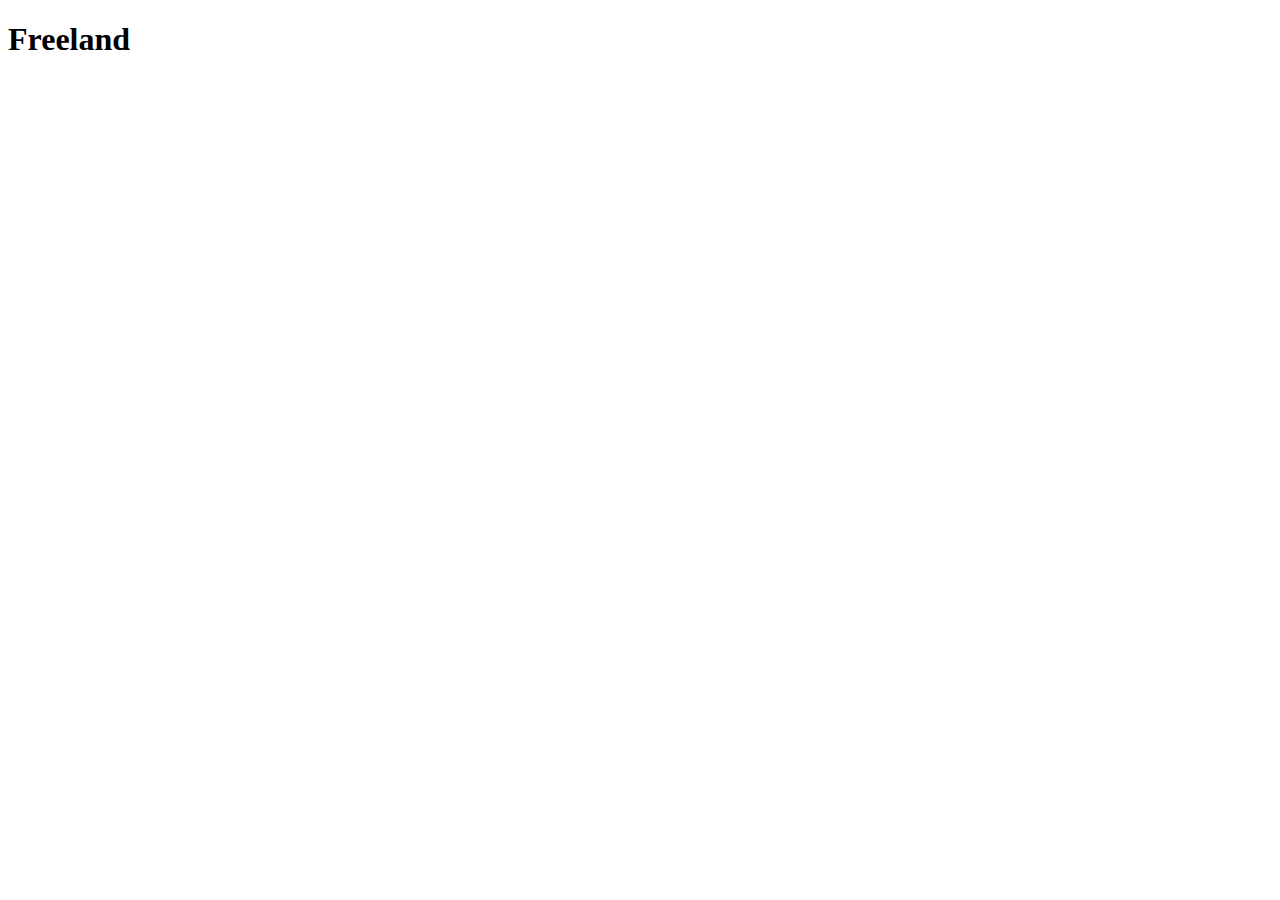
==== index.html @ e44d26f9 "first commit" ====
<!doctype html>
<html lang="en">
<head>
    <meta charset="UTF-8">
    <title>Snowboard game</title>
    <link rel="stylesheet" href="styles/stylesheets/main.css"/>
</head>
<body>
    <h1 class="title">Freeland</h1>
</body>
</html>
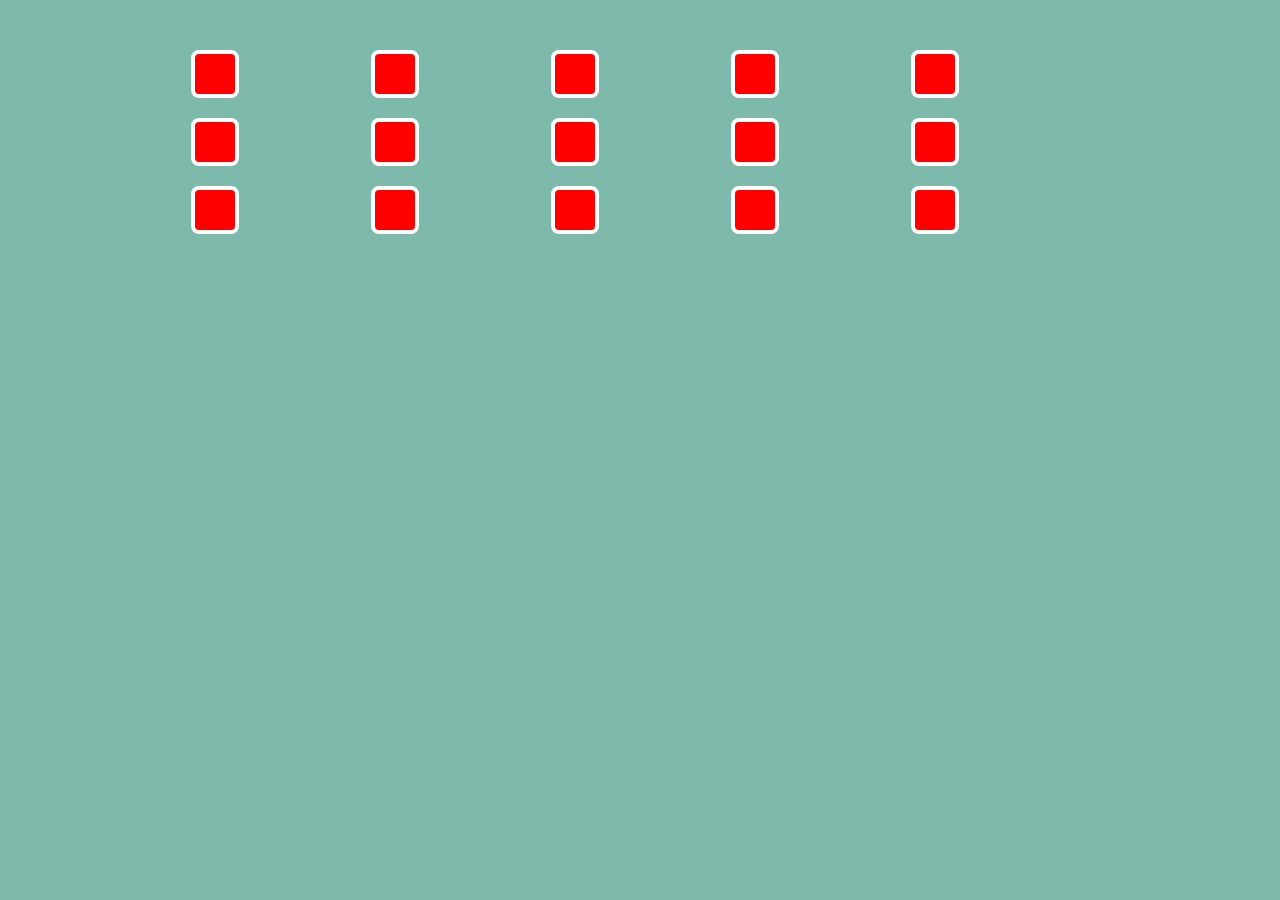
==== commit 7745b7b1: "[boevi/luttin-moves] luttin moves" ====
--- a/index.html
+++ b/index.html
@@ -6,6 +6,40 @@
     <link rel="stylesheet" href="styles/stylesheets/main.css"/>
 </head>
 <body>
-    <h1 class="title">Freeland</h1>
+<div class="content">
+    <div class="luttins-1 luttins">
+        <ul>
+            <li></li>
+            <li></li>
+            <li></li>
+            <li></li>
+            <li></li>
+        </ul>
+        <ul>
+            <li></li>
+            <li></li>
+            <li></li>
+            <li></li>
+            <li></li>
+        </ul>
+        <ul>
+            <li></li>
+            <li></li>
+            <li></li>
+            <li></li>
+            <li></li>
+        </ul>
+    </div>
+
+</div>
+    <script src="js/jquery-2.1.4.min.js"></script>
+    <script src="js/snowScript.js"></script>
+    <script src="js/script-mouv.js"></script>
+<script>
+    $(document).ready( function(){
+        $.fn.snow({ minSize: 5, maxSize: 10, newOn: 100, flakeColor: '#fff' });
+
+    });
+</script>
 </body>
 </html>--- a/styles/stylesheets/main.css
+++ b/styles/stylesheets/main.css
@@ -0,0 +1,36 @@
+/* line 1, ../sass/_standard.scss */
+body {
+  background: #7DBAAB;
+}
+
+/* line 4, ../sass/_standard.scss */
+.content {
+  width: 1180px;
+  margin: 50px auto;
+}
+
+/* line 1, ../sass/_luttin.scss */
+.luttins {
+  width: 900px;
+  height: 100px;
+  -webkit-border-radius: 8px;
+  -moz-border-radius: 8px;
+  border-radius: 8px;
+}
+/* line 8, ../sass/_luttin.scss */
+.luttins ul {
+  width: 100%;
+  display: flex;
+  justify-content: space-around;
+  margin: 10px 0 20px -30px;
+}
+/* line 13, ../sass/_luttin.scss */
+.luttins ul li {
+  display: inline-block;
+  width: 40px;
+  height: 40px;
+  border-radius: 8px;
+  list-style: none;
+  background: red;
+  border: 4px solid #ffffff;
+}
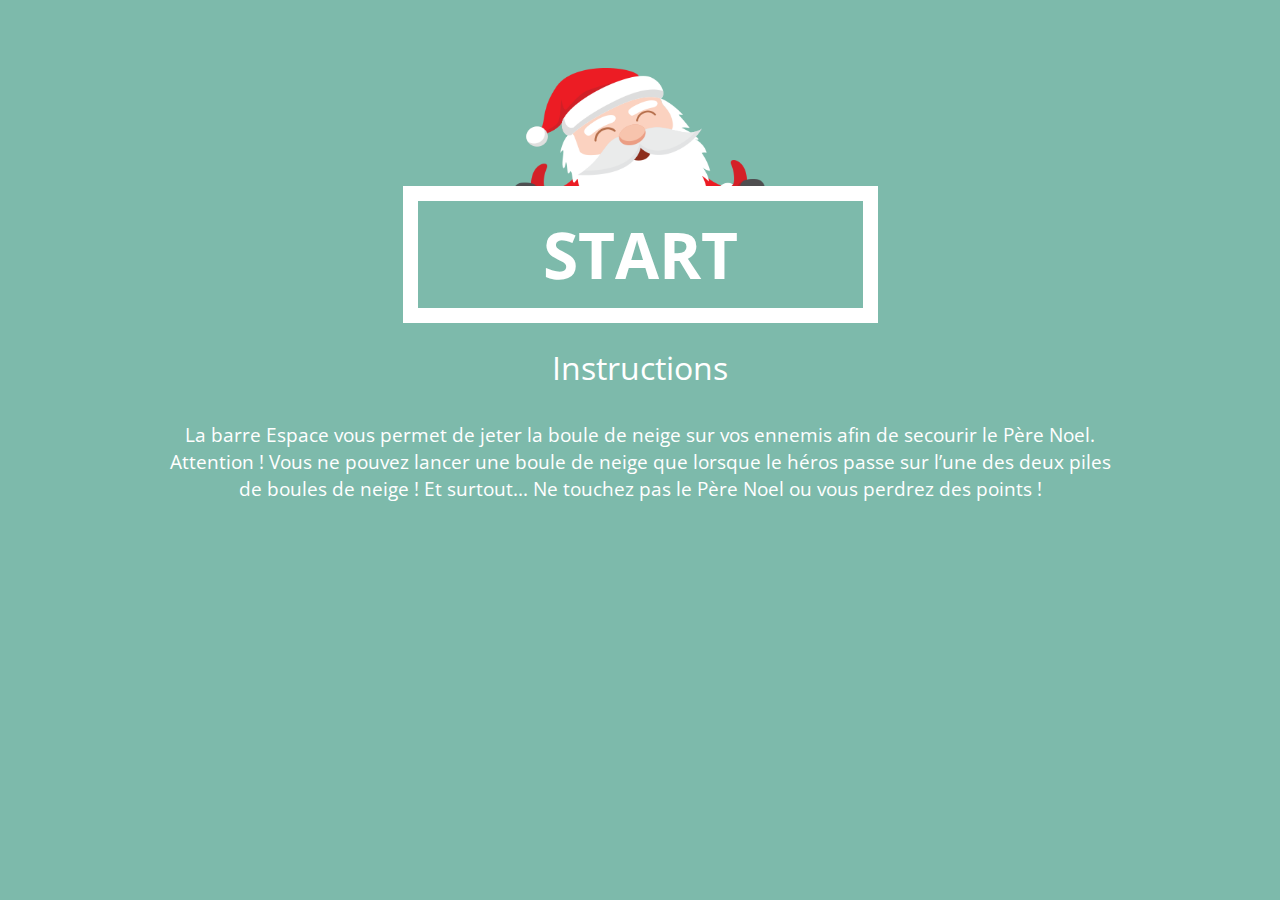
==== commit 6f0ab267: "[boevi/luttin-moves] accueil" ====
--- a/index.html
+++ b/index.html
@@ -4,34 +4,28 @@
     <meta charset="UTF-8">
     <title>Snowboard game</title>
     <link rel="stylesheet" href="styles/stylesheets/main.css"/>
+    <link href='https://fonts.googleapis.com/css?family=Open+Sans:400,700,800,400italic' rel='stylesheet' type='text/css'>
 </head>
 <body>
-<div class="content">
-    <div class="luttins-1 luttins">
-        <ul>
-            <li></li>
-            <li></li>
-            <li></li>
-            <li></li>
-            <li></li>
-        </ul>
-        <ul>
-            <li></li>
-            <li></li>
-            <li></li>
-            <li></li>
-            <li></li>
-        </ul>
-        <ul>
-            <li></li>
-            <li></li>
-            <li></li>
-            <li></li>
-            <li></li>
-        </ul>
+
+    <div class="content">
+
+        <div class="accueil">
+            <img src="images/santa.png" alt="images santa" class="accueil_santa"/>
+            <p class="accueil_start">
+                <a href="game.html" class="accueil_start_link">Start</a>
+            </p>
+            <p class="accueil_rule">Instructions</p>
+            <p class="accueil_rule-text">
+                La barre Espace vous permet de jeter la boule de neige sur vos ennemis
+                afin de secourir le Père Noel. Attention ! Vous ne pouvez lancer une boule de neige
+                que lorsque le héros passe sur l’une des deux piles de boules de neige !
+                Et surtout... Ne touchez pas le Père Noel ou vous perdrez des points !
+            </p>
+        </div>
+
+
     </div>
-
-</div>
     <script src="js/jquery-2.1.4.min.js"></script>
     <script src="js/snowScript.js"></script>
     <script src="js/script-mouv.js"></script>
--- a/styles/stylesheets/main.css
+++ b/styles/stylesheets/main.css
@@ -7,6 +7,53 @@
 .content {
   width: 1180px;
   margin: 50px auto;
+}
+/* line 7, ../sass/_standard.scss */
+.content .accueil {
+  padding-top: 2vh;
+  font-family: 'Open Sans', sans-serif;
+  text-align: center;
+}
+/* line 11, ../sass/_standard.scss */
+.content .accueil_santa {
+  width: 250px;
+}
+/* line 14, ../sass/_standard.scss */
+.content .accueil_start {
+  text-align: center;
+  margin-top: 20px;
+}
+/* line 17, ../sass/_standard.scss */
+.content .accueil_start_link {
+  text-decoration: none;
+  color: #ffffff;
+  font-family: 'Open Sans', sans-serif;
+  border: 15px solid #ffffff;
+  text-transform: uppercase;
+  font-weight: bold;
+  padding: 10px 125px;
+  font-size: 4em;
+  transition: all ease 0.3s;
+}
+/* line 29, ../sass/_standard.scss */
+.content .accueil_start_link:hover {
+  color: #7DBAAB;
+  background: #ffffff;
+  transition: all ease 0.3s;
+}
+/* line 36, ../sass/_standard.scss */
+.content .accueil_rule {
+  text-align: center;
+  margin-top: 1.5em;
+  color: #fff;
+  font-size: 2em;
+}
+/* line 42, ../sass/_standard.scss */
+.content .accueil_rule-text {
+  text-align: center;
+  color: #fff;
+  font-size: 1.2em;
+  padding: 0 10%;
 }
 
 /* line 1, ../sass/_luttin.scss */
@@ -27,10 +74,9 @@
 /* line 13, ../sass/_luttin.scss */
 .luttins ul li {
   display: inline-block;
-  width: 40px;
-  height: 40px;
-  border-radius: 8px;
   list-style: none;
-  background: red;
-  border: 4px solid #ffffff;
 }
+/* line 17, ../sass/_luttin.scss */
+.luttins ul li .bonhomme {
+  width: 80px;
+}
